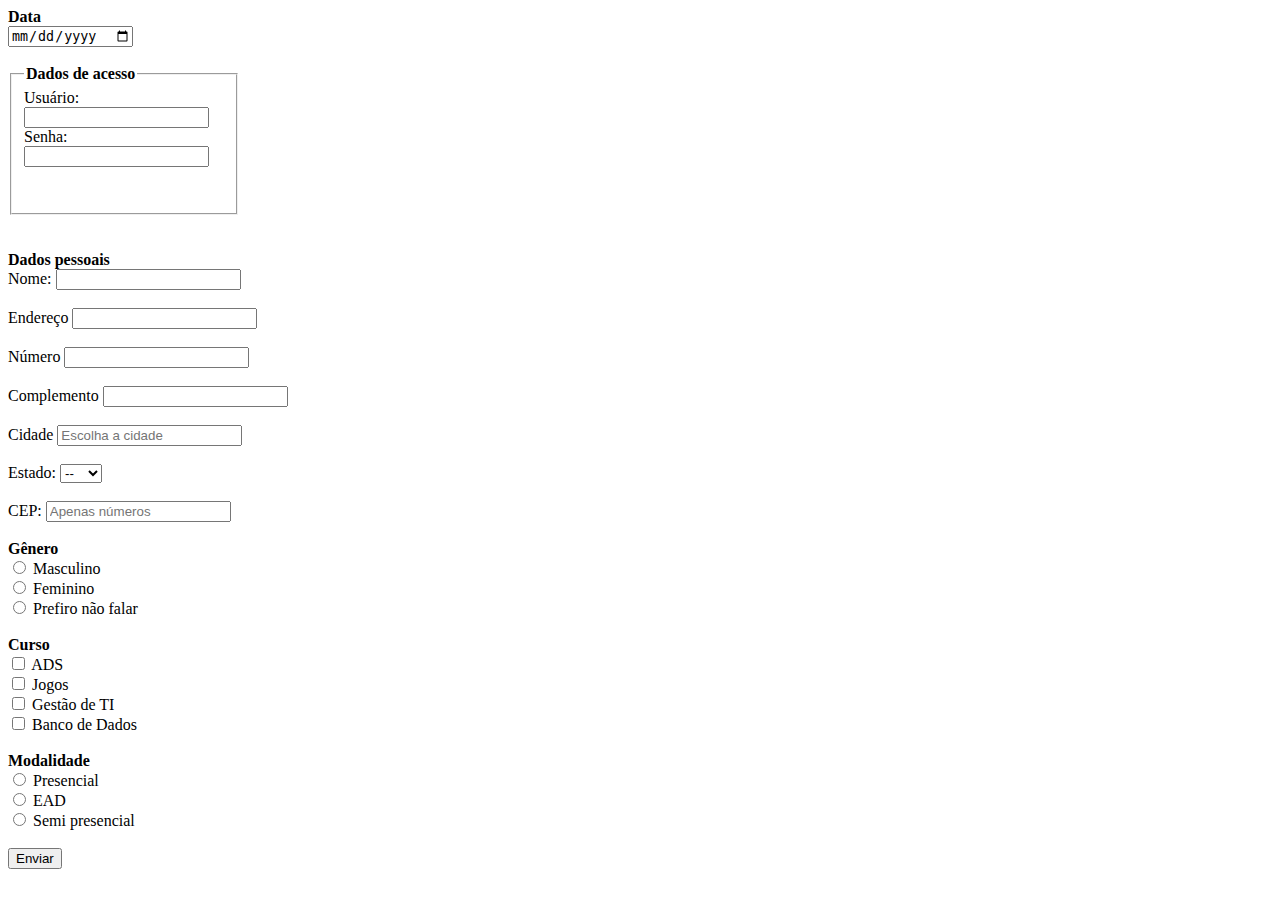
==== Formulario_20_03/index.html @ 43d1ca41 "Create index.html" ====
<!DOCTYPE html>
<html lang="en">
<head>
    <meta charset="UTF-8">
    <meta name="viewport" content="width=device-width, initial-scale=1.0">
    <title>Document</title>
</head>
<body>
    <form method=post action="https://www.w3schools.com/action_page.php">
        <label for="date"><b>Data</b></label><br>
        <input type="date" name="date"><br><br>	

        <fieldset style="width: 200px;">
            <legend><b>Dados de acesso</b></legend>
            <label for="usuario">Usuário:</label><br>
            <input type="text" id="usuario" name="usuario" required><br>
            <label for="password">Senha:</label><br>
            <input type="password" name="pas" required><br><br><br>
          </fieldset>
        <br><br>

        <label for="dados"><b>Dados pessoais</b></label><br>
        <label for="n">Nome:</label>
        <input id="n" type="text" name="nome"><br><br>
        <label for="end">Endereço</label>
        <input id="end" type="search" name="end"><br><br>
        <label for="num">Número</label>
        <input id="num" type="number" name="number"><br><br>
        <label for="comp">Complemento</label>
        <input id="comp" type="search" name="comp"><br><br>
        <label for="cidade">Cidade</label>
        <input list="cidade" name="cidade" placeholder="Escolha a cidade">
            <datalist id="cidades">
                <option value=" Entrepelado">
                <option value="Passa e Fica">
                <option value="Anta Gorda">
                <option value="Sombrio">
                <option value="Salto do Lontra">
            </datalist><br><br>
        <label for="estado">Estado:</label>
         <select id="estado" name="estado">
            <option value="-"><selected>--</selected></option>
            <option value="rs">RS</option>
            <option value="rn">RN</option>
            <option value="sc">SC</option>
            <option value="pr">PR</option>
        </select>
        <br><br>
        <label for="cep">CEP:</label>
        <input id="cep" type="number" name="cep" maxlength="8" placeholder="Apenas números"><br><br>

        <label for="genero"><b>Gênero</b></label><br>
        <input type="radio" id="mas" name="genero" value="masculino">
        <label for="mas">Masculino</label><br>
        <input type="radio" id="fem" name="genero" value="feminino">
        <label for="fem">Feminino</label><br>
        <input type="radio" id="nfalar" name="genero" value="naofalar">
        <label for="nfalar">Prefiro não falar</label>
        <br><br>

        <label for="curso"><b>Curso</b></label><br>
        <input type="checkbox" id="ads" name="curso" value="ads">
        <label for="ads">ADS</label><br>
        <input type="checkbox" id="jogos" name="curso" value="jogos">
        <label for="jogos">Jogos</label><br>
        <input type="checkbox" id="gti" name="curso" value="gti">
        <label for="gti"> Gestão de TI</label><br>
        <input type="checkbox" id="bd" name="curso" value="bd">
        <label for="bd">Banco de Dados</label>
        <br><br>

        <label for="modelo"><b>Modalidade</b></label><br>
        <input type="radio" id="pres" name="modelo" value="presencial">
        <label for="pres">Presencial</label><br>
        <input type="radio" id="ead" name="modelo" value="ead">
        <label for="ead">EAD</label><br>
        <input type="radio" id="semi" name="modelo" value="semi">
        <label for="semi">Semi presencial</label>
        <br><br>
        

        <input type="submit" value="Enviar">
    </form>
</body>
</html>
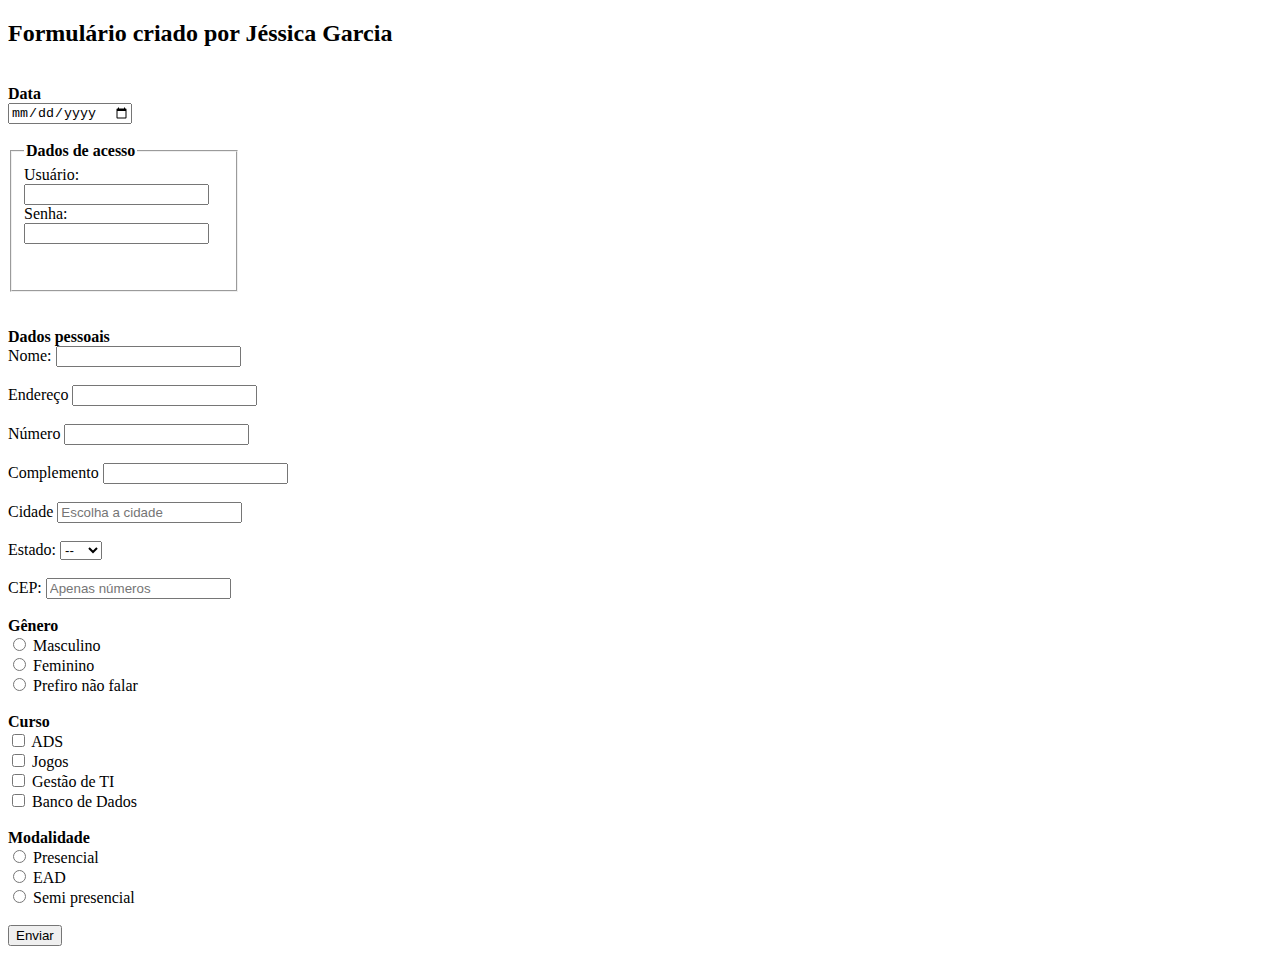
==== commit 164f164a: "as" ====
--- a/Formulario_20_03/index.html
+++ b/Formulario_20_03/index.html
@@ -6,6 +6,7 @@
     <title>Document</title>
 </head>
 <body>
+    <h2>Formulário criado por Jéssica Garcia</h2><br>
     <form method=post action="https://www.w3schools.com/action_page.php">
         <label for="date"><b>Data</b></label><br>
         <input type="date" name="date"><br><br>	
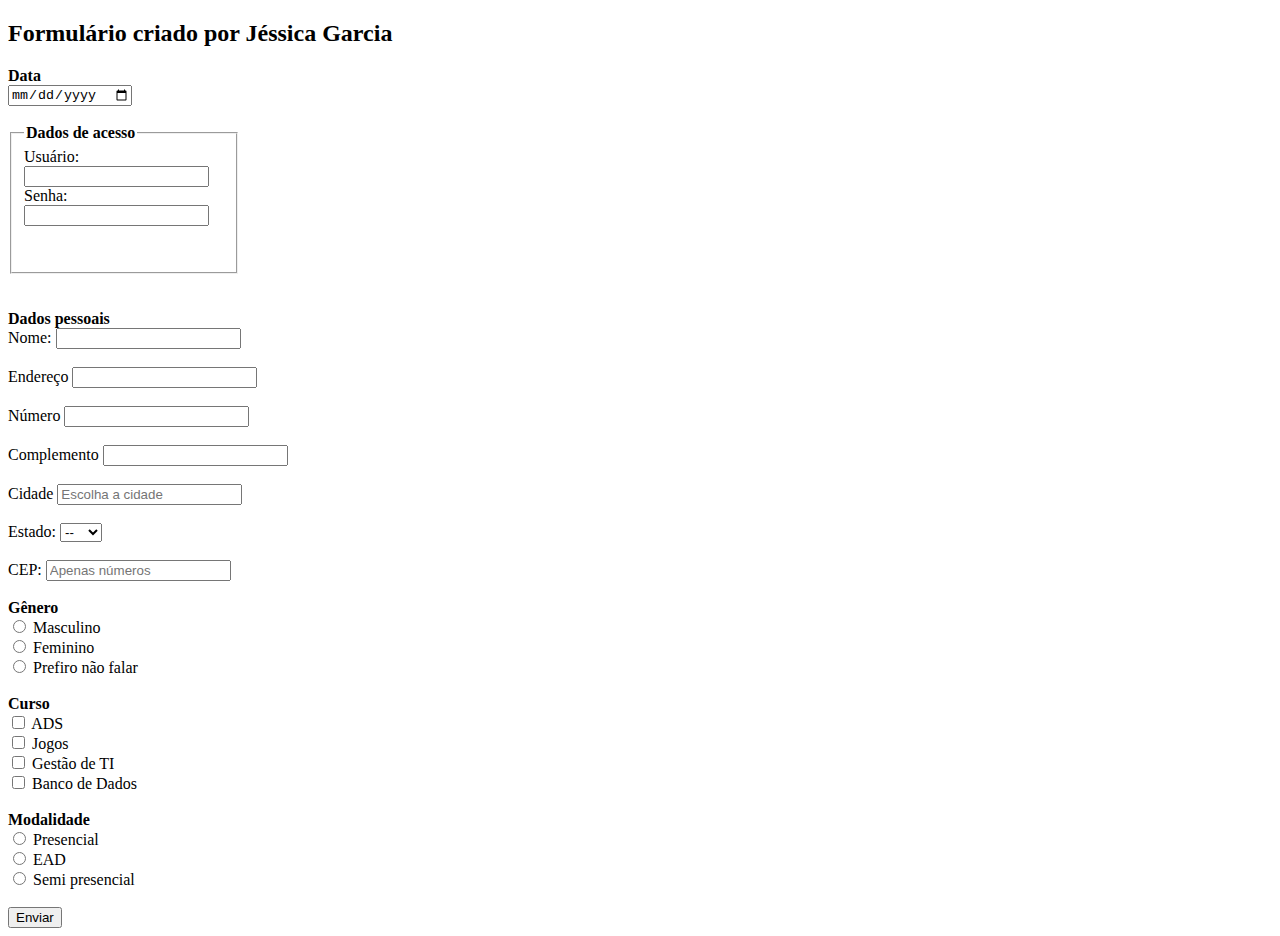
==== commit c7a3e34f: "Update index.html" ====
--- a/Formulario_20_03/index.html
+++ b/Formulario_20_03/index.html
@@ -3,10 +3,13 @@
 <head>
     <meta charset="UTF-8">
     <meta name="viewport" content="width=device-width, initial-scale=1.0">
-    <title>Document</title>
+    <title>Form</title>
 </head>
+
 <body>
-    <h2>Formulário criado por Jéssica Garcia</h2><br>
+
+    <h2>Formulário criado por Jéssica Garcia</h2>
+    
     <form method=post action="https://www.w3schools.com/action_page.php">
         <label for="date"><b>Data</b></label><br>
         <input type="date" name="date"><br><br>	
